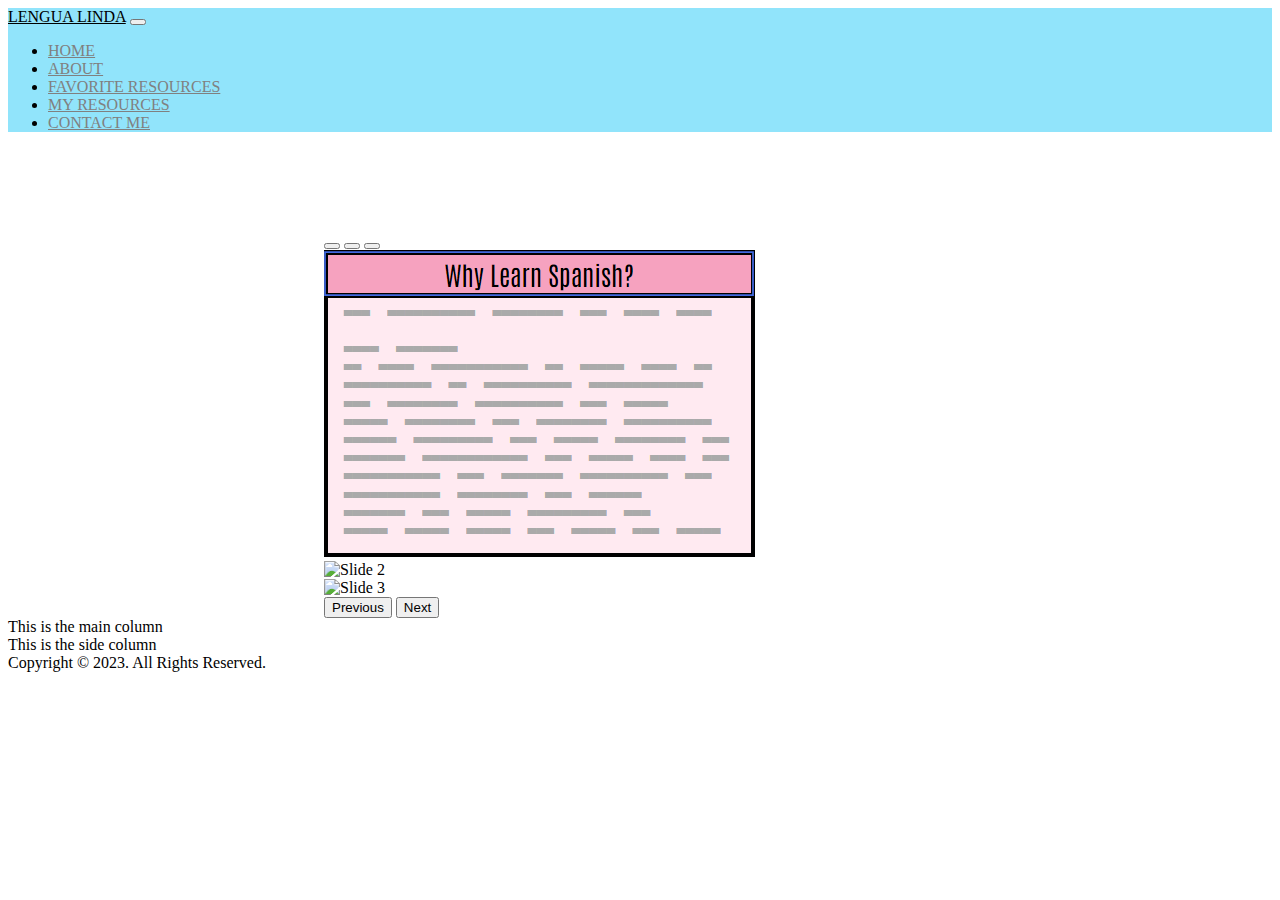
==== index.html @ da61267a "Add files via upload" ====
<!doctype html>
<html lang="en">
  <head>
    <meta charset="utf-8">
    <meta name="viewport" content="width=device-width, initial-scale=1">
    <title>Lenguag Linda</title>
    <link href="https://cdn.jsdelivr.net/npm/bootstrap@5.3.2/dist/css/bootstrap.min.css" 
	rel="stylesheet" integrity="sha384-T3c6CoIi6uLrA9TneNEoa7RxnatzjcDSCmG1MXxSR1GAsXEV/Dwwykc2MPK8M2HN" crossorigin="anonymous">
	<link href="style.css" rel="stylesheet">
  </head>
  <body>

	
	<!--Navigation Here-->
<nav class="navbar navbar-expand-lg bg-body-tertiary">
  <div class="container-fluid">
    <a class="navbar-brand" href="#">LENGUA LINDA</a>
    <button class="navbar-toggler" type="button" data-bs-toggle="collapse" data-bs-target="#navbarSupportedContent" aria-controls="navbarSupportedContent" aria-expanded="false" aria-label="Toggle navigation">
      <span class="navbar-toggler-icon"></span>
    </button>
    <div class="collapse navbar-collapse" id="navbarSupportedContent">
      <ul class="navbar-nav me-auto mb-2 mb-lg-0">
        <li class="nav-item">
          <a class="nav-link active" aria-current="page" href="#">HOME</a>
        </li>
        <li class="nav-item">
          <a class="nav-link" href="#">ABOUT</a>
        </li>
        <li class="nav-item">
          <a class="nav-link" href="#">FAVORITE RESOURCES</a>
        </li>
		<li class="nav-item">
          <a class="nav-link" href="#">MY RESOURCES</a>
        </li>
        <li class="nav-item">
          <a class="nav-link" href="#">CONTACT ME</a>
        </li>
      </ul>
      
    </div>
  </div>
</nav>
	
	<main>
	
	<!--Carousel Here-->
	<div id="carouselExample" class="carousel slide">
		<div class="carousel-indicators">
			<button type="button" data-bs-target="#carouselExampleIndicators" data-bs-slide-to="0" class="active" aria-current="true" aria-label="Slide 1"></button>
			<button type="button" data-bs-target="#carouselExampleIndicators" data-bs-slide-to="1" aria-label="Slide 2"></button>
			<button type="button" data-bs-target="#carouselExampleIndicators" data-bs-slide-to="2" aria-label="Slide 3"></button>
		</div>
		<div class="carousel-inner">
			<div class="carousel-item active">
				<img src="Slide1.png" class="d-block w-100" alt="Slide 1">
			</div>
			<div class="carousel-item">
				<img src="..." class="d-block w-100" alt="Slide 2">
			</div>
			<div class="carousel-item">
				<img src="..." class="d-block w-100" alt="Slide 3">
			</div>
		</div>
		<button class="carousel-control-prev" type="button" data-bs-target="#carouselExample" data-bs-slide="prev">
			<span class="carousel-control-prev-icon" aria-hidden="true"></span>
			<span class="visually-hidden">Previous</span>
		</button>
		<button class="carousel-control-next" type="button" data-bs-target="#carouselExample" data-bs-slide="next">
			<span class="carousel-control-next-icon" aria-hidden="true"></span>
			<span class="visually-hidden">Next</span>
		</button>
	</div>

	
	
		<div class="container">
			<div class="row">
				<div class="col-md-9">This is the main column</div>
				<div class="col-md-3">This is the side column</div>
			</div>
		</div>
	</main>
	
	<footer class="footer mt-auto py-3 fixed-bottom bg-dark navbar-dark text-light">
	
		<div class="container">
			<div class="row">
				Copyright &copy; 2023. All Rights Reserved.
			</div>			
		</div>
	</footer>
	
    <script src="https://cdn.jsdelivr.net/npm/bootstrap@5.3.2/dist/js/bootstrap.bundle.min.js" 
	integrity="sha384-C6RzsynM9kWDrMNeT87bh95OGNyZPhcTNXj1NW7RuBCsyN/o0jlpcV8Qyq46cDfL" crossorigin="anonymous"></script>
  </body>
</html>
---- style.css ----
.navbar {
	background-color: #91e4fb !important;
}
.nav-link, .navbar-brand {
	color: black;
}
.nav-link, .navbar-brand:hover {
	color: grey;
}

.carousel {
	width: 50%;
	margin-left: auto;
	margin-right: auto;
	margin-top: 100px;
}
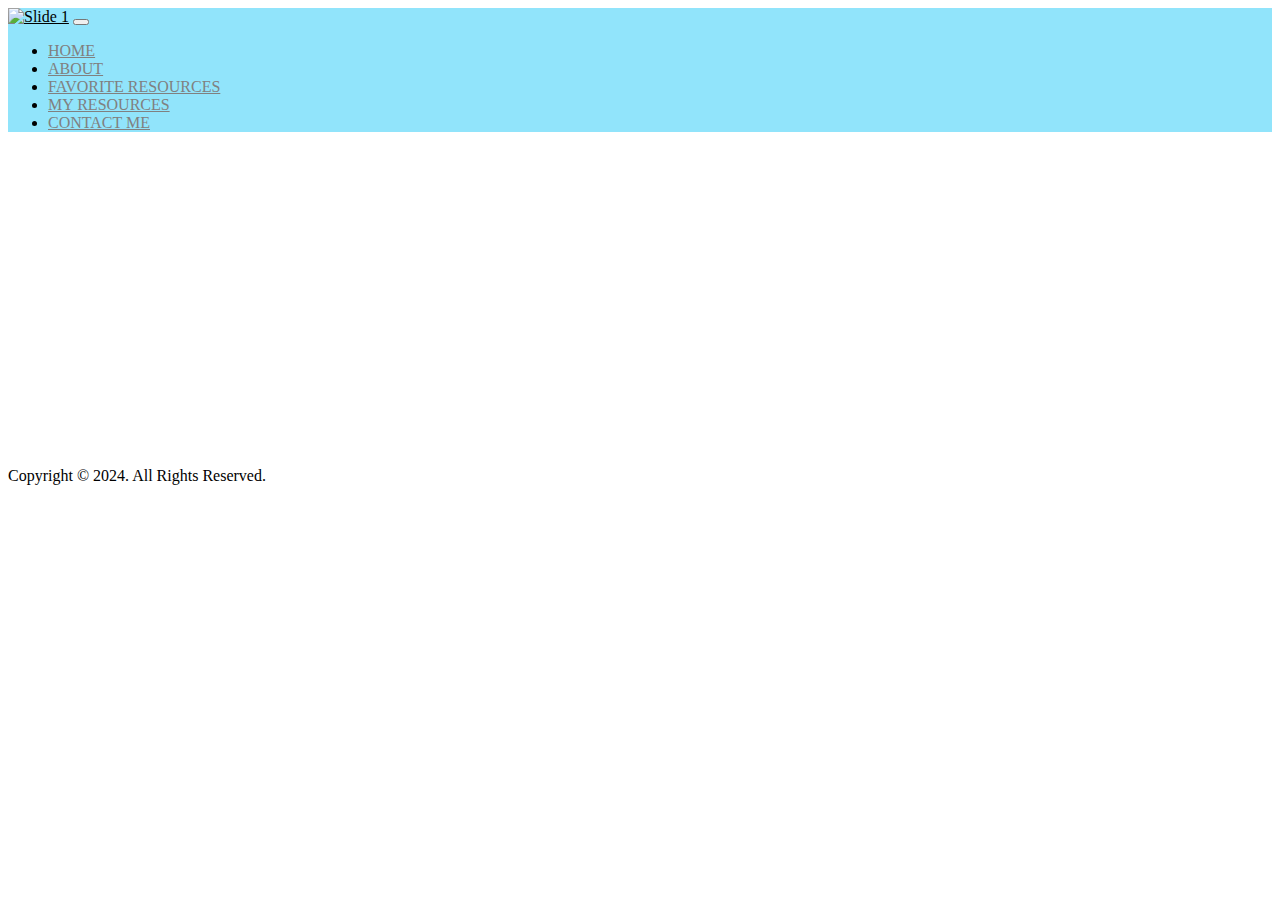
==== commit 3768c89b: "Week 9 Update index.html" ====
--- a/index.html
+++ b/index.html
@@ -1,96 +1,78 @@
 <!doctype html>
 <html lang="en">
-  <head>
-    <meta charset="utf-8">
-    <meta name="viewport" content="width=device-width, initial-scale=1">
-    <title>Lenguag Linda</title>
-    <link href="https://cdn.jsdelivr.net/npm/bootstrap@5.3.2/dist/css/bootstrap.min.css" 
-	rel="stylesheet" integrity="sha384-T3c6CoIi6uLrA9TneNEoa7RxnatzjcDSCmG1MXxSR1GAsXEV/Dwwykc2MPK8M2HN" crossorigin="anonymous">
-	<link href="style.css" rel="stylesheet">
-  </head>
-  <body>
+	<head>
+		<meta charset="utf-8">
+		<meta name="viewport" content="width=device-width, initial-scale=1">
+		<title>Lengua Linda</title>
+		<link href="https://cdn.jsdelivr.net/npm/bootstrap@5.3.2/dist/css/bootstrap.min.css" 
+		rel="stylesheet" integrity="sha384-T3c6CoIi6uLrA9TneNEoa7RxnatzjcDSCmG1MXxSR1GAsXEV/Dwwykc2MPK8M2HN" crossorigin="anonymous">
+		
+		<link href="style.css" rel="stylesheet">
+	
+	</head>
+	
+	<body>
 
-	
-	<!--Navigation Here-->
-<nav class="navbar navbar-expand-lg bg-body-tertiary">
-  <div class="container-fluid">
-    <a class="navbar-brand" href="#">LENGUA LINDA</a>
-    <button class="navbar-toggler" type="button" data-bs-toggle="collapse" data-bs-target="#navbarSupportedContent" aria-controls="navbarSupportedContent" aria-expanded="false" aria-label="Toggle navigation">
-      <span class="navbar-toggler-icon"></span>
-    </button>
-    <div class="collapse navbar-collapse" id="navbarSupportedContent">
-      <ul class="navbar-nav me-auto mb-2 mb-lg-0">
-        <li class="nav-item">
-          <a class="nav-link active" aria-current="page" href="#">HOME</a>
-        </li>
-        <li class="nav-item">
-          <a class="nav-link" href="#">ABOUT</a>
-        </li>
-        <li class="nav-item">
-          <a class="nav-link" href="#">FAVORITE RESOURCES</a>
-        </li>
-		<li class="nav-item">
-          <a class="nav-link" href="#">MY RESOURCES</a>
-        </li>
-        <li class="nav-item">
-          <a class="nav-link" href="#">CONTACT ME</a>
-        </li>
-      </ul>
-      
-    </div>
-  </div>
-</nav>
+	<!--Navigation-->
+	<nav class="navbar navbar-expand-lg bg-body-tertiary" data-bs-theme="dark">
+		<div class="container-fluid">
+			<a class="navbar-brand" href="index.html"> <img src="LindaBannerSmall.png" class="d-block w-100" alt="Slide 1"></a>
+			<button class="navbar-toggler" type="button" data-bs-toggle="collapse" data-bs-target="#navbarSupportedContent" aria-controls="navbarSupportedContent" aria-expanded="false" aria-label="Toggle navigation">
+				<span class="navbar-toggler-icon"></span>
+			</button>
+			<div class="collapse navbar-collapse" id="navbarSupportedContent">
+				<ul class="navbar-nav me-auto mb-2 mb-lg-0">
+					<li class="nav-item">
+						<a class="nav-link active" aria-current="page" href="index.html">HOME</a>
+					</li>
+					<li class="nav-item">
+						<a class="nav-link" href="about.html">ABOUT</a>
+					</li>
+					<li class="nav-item">
+						<a class="nav-link" href="favresources.html">FAVORITE RESOURCES</a>
+					</li>
+					<li class="nav-item">
+						<a class="nav-link" href="myresources.html">MY RESOURCES</a>
+					</li>
+					<li class="nav-item">
+						<a class="nav-link" href="contactme.html">CONTACT ME</a>
+					</li>
+				</ul>
+			</div>
+		</div>
+	</nav>
 	
 	<main>
+		
+	<div class="buffer"></div>
+		
+		<div class="YouTubeVideo">
+			<center>
+			<iframe width="560" height="315" 
+			src="https://www.youtube.com/embed/0v0RBUvk-BA?si=Uvvqxkl_lQ75sr1W" 
+			title="YouTube video player" 
+			frameborder="0" 
+			allow="accelerometer; autoplay; clipboard-write; 
+			encrypted-media; gyroscope; picture-in-picture; 
+			web-share" allowfullscreen>
+			</iframe>
+			</center>
+		</div>
 	
-	<!--Carousel Here-->
-	<div id="carouselExample" class="carousel slide">
-		<div class="carousel-indicators">
-			<button type="button" data-bs-target="#carouselExampleIndicators" data-bs-slide-to="0" class="active" aria-current="true" aria-label="Slide 1"></button>
-			<button type="button" data-bs-target="#carouselExampleIndicators" data-bs-slide-to="1" aria-label="Slide 2"></button>
-			<button type="button" data-bs-target="#carouselExampleIndicators" data-bs-slide-to="2" aria-label="Slide 3"></button>
-		</div>
-		<div class="carousel-inner">
-			<div class="carousel-item active">
-				<img src="Slide1.png" class="d-block w-100" alt="Slide 1">
-			</div>
-			<div class="carousel-item">
-				<img src="..." class="d-block w-100" alt="Slide 2">
-			</div>
-			<div class="carousel-item">
-				<img src="..." class="d-block w-100" alt="Slide 3">
-			</div>
-		</div>
-		<button class="carousel-control-prev" type="button" data-bs-target="#carouselExample" data-bs-slide="prev">
-			<span class="carousel-control-prev-icon" aria-hidden="true"></span>
-			<span class="visually-hidden">Previous</span>
-		</button>
-		<button class="carousel-control-next" type="button" data-bs-target="#carouselExample" data-bs-slide="next">
-			<span class="carousel-control-next-icon" aria-hidden="true"></span>
-			<span class="visually-hidden">Next</span>
-		</button>
-	</div>
+	<div class="buffer"></div>
 
-	
-	
-		<div class="container">
-			<div class="row">
-				<div class="col-md-9">This is the main column</div>
-				<div class="col-md-3">This is the side column</div>
-			</div>
-		</div>
 	</main>
 	
 	<footer class="footer mt-auto py-3 fixed-bottom bg-dark navbar-dark text-light">
-	
 		<div class="container">
 			<div class="row">
-				Copyright &copy; 2023. All Rights Reserved.
+				Copyright &copy; 2024. All Rights Reserved.
 			</div>			
-		</div>
+		</div>	
 	</footer>
 	
     <script src="https://cdn.jsdelivr.net/npm/bootstrap@5.3.2/dist/js/bootstrap.bundle.min.js" 
 	integrity="sha384-C6RzsynM9kWDrMNeT87bh95OGNyZPhcTNXj1NW7RuBCsyN/o0jlpcV8Qyq46cDfL" crossorigin="anonymous"></script>
-  </body>
-</html>+	
+	</body>
+</html>
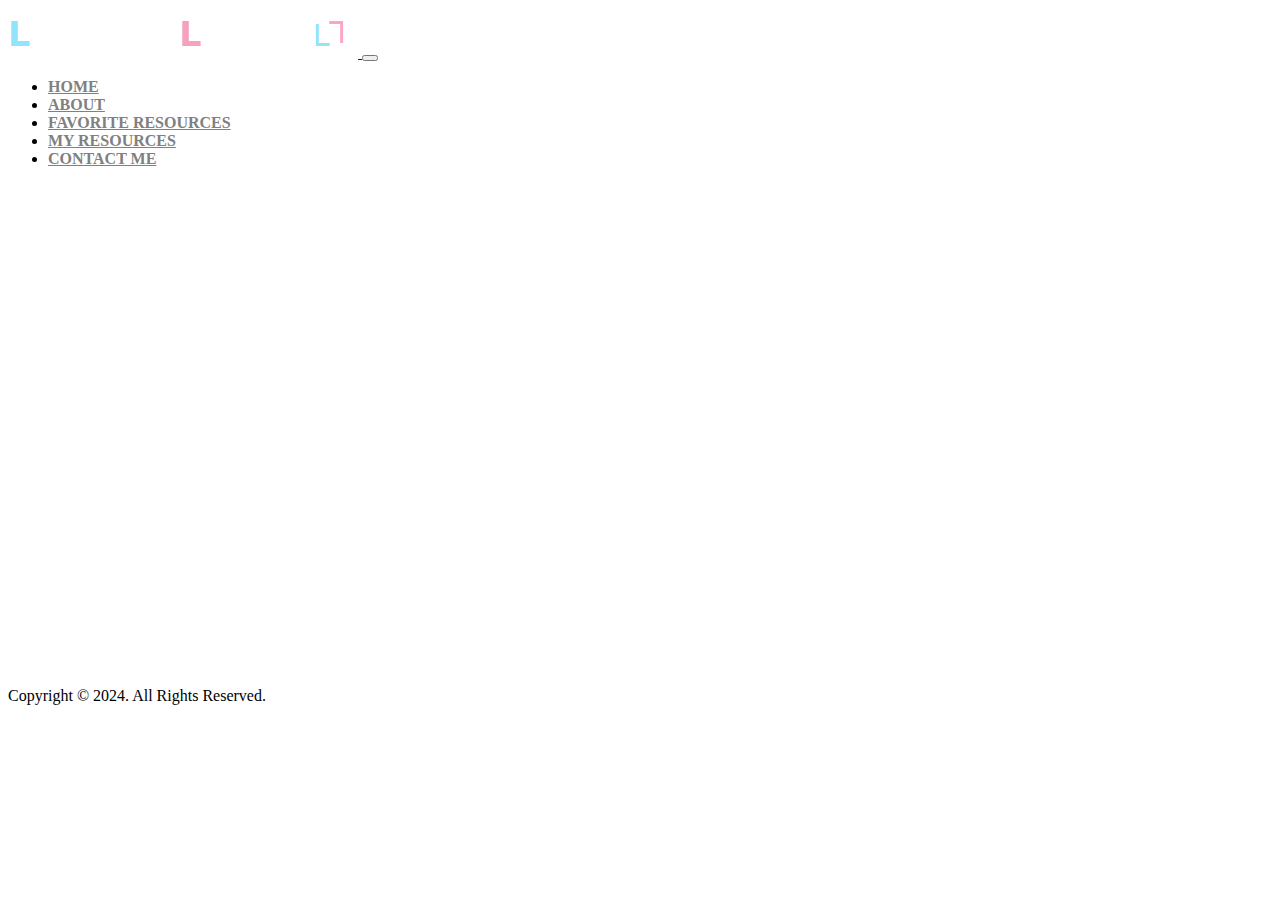
==== commit 4f6f2129: "Final index.html" ====
--- a/index.html
+++ b/index.html
@@ -6,64 +6,77 @@
 		<title>Lengua Linda</title>
 		<link href="https://cdn.jsdelivr.net/npm/bootstrap@5.3.2/dist/css/bootstrap.min.css" 
 		rel="stylesheet" integrity="sha384-T3c6CoIi6uLrA9TneNEoa7RxnatzjcDSCmG1MXxSR1GAsXEV/Dwwykc2MPK8M2HN" crossorigin="anonymous">
+		<!--My custom SVG file-->
+		<link rel="icon" href="Logo.svg">
+		<link href="style.css" rel="stylesheet">
 		
-		<link href="style.css" rel="stylesheet">
-	
+		<!--Photo Background-->
+		<style>
+			body {
+			background-image: url('jezael-melgoza.png');
+			background-repeat: no-repeat;
+			background-attachment: fixed;
+			background-size: cover;
+			}
+		</style>
+		
 	</head>
 	
 	<body>
-
-	<!--Navigation-->
-	<nav class="navbar navbar-expand-lg bg-body-tertiary" data-bs-theme="dark">
-		<div class="container-fluid">
-			<a class="navbar-brand" href="index.html"> <img src="LindaBannerSmall.png" class="d-block w-100" alt="Slide 1"></a>
-			<button class="navbar-toggler" type="button" data-bs-toggle="collapse" data-bs-target="#navbarSupportedContent" aria-controls="navbarSupportedContent" aria-expanded="false" aria-label="Toggle navigation">
-				<span class="navbar-toggler-icon"></span>
-			</button>
-			<div class="collapse navbar-collapse" id="navbarSupportedContent">
-				<ul class="navbar-nav me-auto mb-2 mb-lg-0">
-					<li class="nav-item">
-						<a class="nav-link active" aria-current="page" href="index.html">HOME</a>
-					</li>
-					<li class="nav-item">
-						<a class="nav-link" href="about.html">ABOUT</a>
-					</li>
-					<li class="nav-item">
-						<a class="nav-link" href="favresources.html">FAVORITE RESOURCES</a>
-					</li>
-					<li class="nav-item">
-						<a class="nav-link" href="myresources.html">MY RESOURCES</a>
-					</li>
-					<li class="nav-item">
-						<a class="nav-link" href="contactme.html">CONTACT ME</a>
-					</li>
-				</ul>
+	
+		<!--Navigation-->
+		<nav class="navbar navbar-expand-lg bg-body-tertiary" data-bs-theme="dark">
+			<div class="container-fluid">
+				<a class="navbar-brand" href="index.html"> <img src="LindaBannerSmall.png"></img> </a>
+				<button class="navbar-toggler" type="button" data-bs-toggle="collapse" data-bs-target="#navbarSupportedContent" aria-controls="navbarSupportedContent" aria-expanded="false" aria-label="Toggle navigation">
+					<span class="navbar-toggler-icon"></span>
+				</button>
+				<div class="collapse navbar-collapse" id="navbarSupportedContent">
+					<ul class="navbar-nav me-auto mb-2 mb-lg-0">
+						<li class="nav-item">
+							<a class="nav-link active" aria-current="page" href="index.html">HOME</a>
+						</li>
+						<li class="nav-item">
+							<a class="nav-link" href="about.html">ABOUT</a>
+						</li>
+						<li class="nav-item">
+							<a class="nav-link" href="favresources.html">FAVORITE RESOURCES</a>
+						</li>
+						<li class="nav-item">
+							<a class="nav-link" href="myresources.html">MY RESOURCES</a>
+						</li>
+						<li class="nav-item">
+							<a class="nav-link" href="contactme.html">CONTACT ME</a>
+						</li>
+					</ul>
+				</div>
 			</div>
-		</div>
-	</nav>
+		</nav>
 	
 	<main>
 		
-	<div class="buffer"></div>
+		<div class="buffer"></div>
 		
-		<div class="YouTubeVideo">
-			<center>
-			<iframe width="560" height="315" 
-			src="https://www.youtube.com/embed/0v0RBUvk-BA?si=Uvvqxkl_lQ75sr1W" 
-			title="YouTube video player" 
-			frameborder="0" 
-			allow="accelerometer; autoplay; clipboard-write; 
-			encrypted-media; gyroscope; picture-in-picture; 
-			web-share" allowfullscreen>
-			</iframe>
-			</center>
+		<!--YouTube Video-->
+		<div class="holder">
+			<div class="yt-holder">
+				<iframe 
+				width="560" height="315"
+				src="https://www.youtube.com/embed/0v0RBUvk-BA?si=Uvvqxkl_lQ75sr1W" 
+				title="YouTube video player" 
+				frameborder="0" 
+				allow="accelerometer; autoplay; clipboard-write; 
+				encrypted-media; gyroscope; picture-in-picture; 
+				web-share" allowfullscreen>
+				</iframe>
+			</div>
 		</div>
-	
-	<div class="buffer"></div>
+		
+		<div class="buffer"></div>
 
 	</main>
 	
-	<footer class="footer mt-auto py-3 fixed-bottom bg-dark navbar-dark text-light">
+	<footer class="footer mt-auto py-3 bg-dark navbar-dark text-light">
 		<div class="container">
 			<div class="row">
 				Copyright &copy; 2024. All Rights Reserved.
--- a/style.css
+++ b/style.css
@@ -1,16 +1,150 @@
+/*NavBar*/
 .navbar {
-	background-color: #91e4fb !important;
+	font-family: Century Gothic, sans serif;
+	font-weight: bold;
 }
-.nav-link, .navbar-brand {
-	color: black;
-}
+
 .nav-link, .navbar-brand:hover {
 	color: grey;
 }
 
+/*Carousel*/
 .carousel {
 	width: 50%;
 	margin-left: auto;
 	margin-right: auto;
 	margin-top: 100px;
-}+	margin-bottom: 100px;
+}
+
+/*YouTube Video*/
+.YouTubeVideo {
+	margin-top: 100px;
+}
+
+/*Table*/
+table, th, td{
+	border: 2px solid black;
+	border-spacing: 0;
+}
+
+table {
+	margin-left: auto;
+	margin-right: auto;
+	width: 75%;
+}
+
+th {
+	padding: 10px;
+	background-color: #f6a2bf;
+	font-size: 20px;
+}
+
+td {
+	padding: 20px;
+	background-color: #ffeaf1;
+	font-family: verdana, san serif;
+}
+
+/*Custom Dividers*/
+.pinkdivider {
+	font-family: Century Gothic, sans serif;
+	background-color: #ffeaf1;
+	padding-top: 20px;
+	padding-bottom: 20px;
+	margin-top: 20px;
+}
+
+.bluedivider {
+	font-family: Century Gothic, sans serif;
+	background-color: #c0f1ff;
+	padding-top: 20px;
+	padding-bottom: 20px;
+	margin-top: 20px;
+}
+
+.smalldivider {
+	font-family: Century Gothic, sans serif;
+	padding-top: 5px;
+	padding-bottom: 0px;
+	margin-top: 10px;
+	border-bottom-color: black;
+}
+
+.textsection {
+	font-family: verdana, san serif;
+	color: black;
+	padding-top: 20px;
+	padding-bottom: 20px;
+}
+
+.textsecpink {
+	font-family: verdana, san serif;
+	color: black;
+	padding-top: 20px;
+	padding-bottom: 20px;
+	background-color: #ffeaf1;
+}
+
+.buffer {
+	margin-bottom: 100px;
+}
+
+.contactinfo {
+	font-family: Century Gothic, sans serif;
+	margin-top: 100px;
+}
+
+.contacttext {
+	font-family: verdana, san serif;
+}
+
+#pinkbtn {
+	font-family: verdana, san serif;
+	background-color: #fad2e0;
+	color: black;
+	border-color: black;
+	border-width: 2px;
+}
+
+#pinkbtn:hover {
+	font-family: verdana, san serif;
+	background-color: #f6a2bf;
+	color: white;
+	border-color: black;
+	border-width: 2px;
+}
+
+/*Custom Text Colors*/
+#bluetext {
+	color: #91e4fb;
+}
+
+#bluetext-lite {
+	color: #c0f1ff;
+}
+
+#pinktext {
+	color: #f6a2bf;
+}
+
+#pinktext-lite {
+	color: #fad2e0;
+}
+
+/*Custom Background Colors*/
+#blue-bg {
+	background-color: #91e4fb;
+}
+
+#blue-bg-lite {
+	background-color: #c0f1ff;
+}
+
+#pink-bg {
+	background-color: #f6a2bf;
+}
+
+#pink-bg-lite {
+	background-color: #fad2e0;
+}
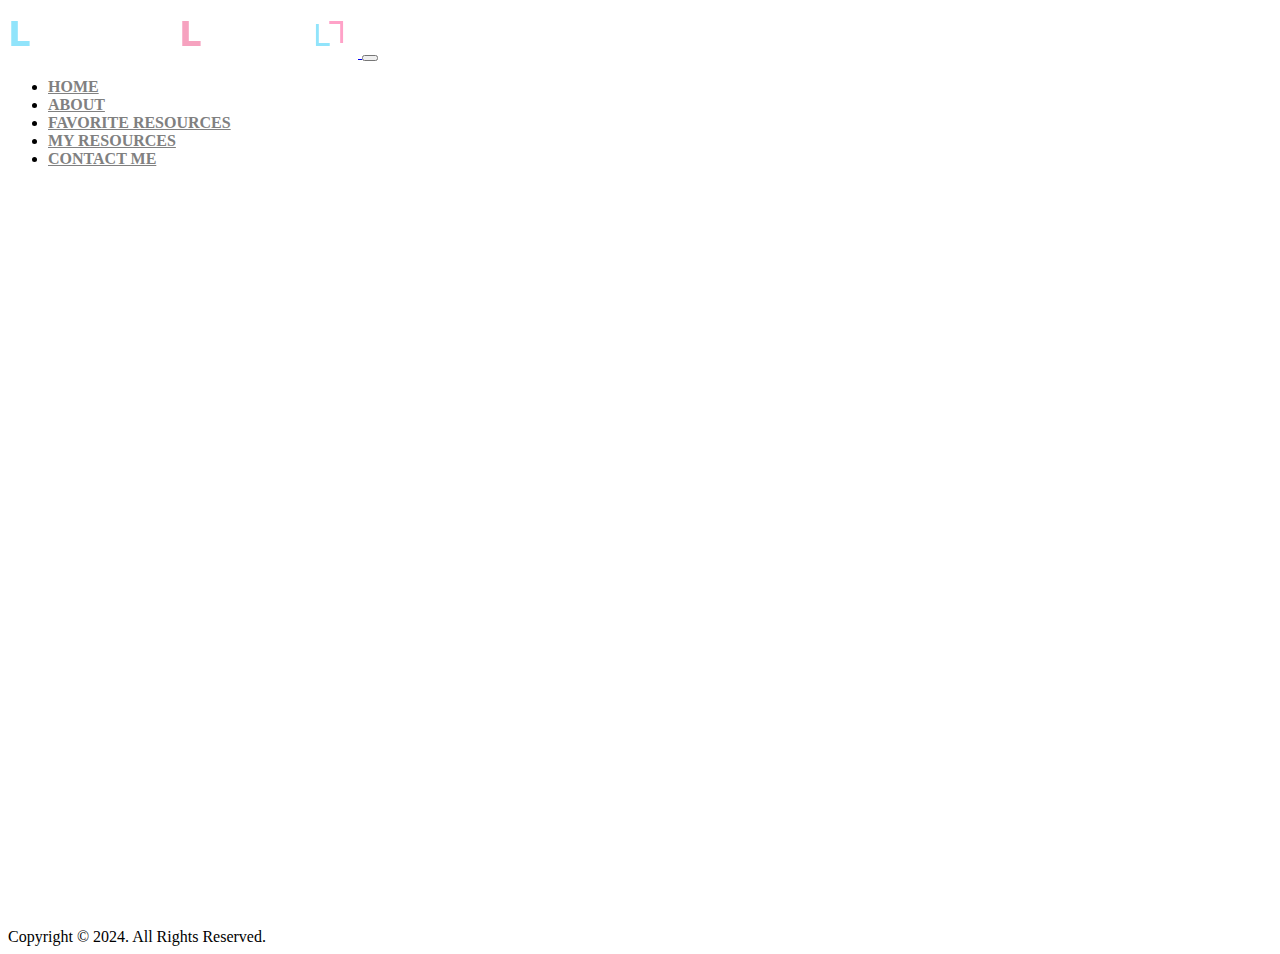
==== commit 14e61f05: "Final index.html" ====
--- a/index.html
+++ b/index.html
@@ -27,7 +27,7 @@
 		<!--Navigation-->
 		<nav class="navbar navbar-expand-lg bg-body-tertiary" data-bs-theme="dark">
 			<div class="container-fluid">
-				<a class="navbar-brand" href="index.html"> <img src="LindaBannerSmall.png"></img> </a>
+				<a class="navbar-brand" href="index.html"> <img src="LindaBannerSmall.png" alt="Lengua Linda"></img> </a>
 				<button class="navbar-toggler" type="button" data-bs-toggle="collapse" data-bs-target="#navbarSupportedContent" aria-controls="navbarSupportedContent" aria-expanded="false" aria-label="Toggle navigation">
 					<span class="navbar-toggler-icon"></span>
 				</button>
--- a/style.css
+++ b/style.css
@@ -7,6 +7,7 @@
 .nav-link, .navbar-brand:hover {
 	color: grey;
 }
+
 
 /*Carousel*/
 .carousel {
@@ -17,34 +18,72 @@
 	margin-bottom: 100px;
 }
 
+
 /*YouTube Video*/
-.YouTubeVideo {
-	margin-top: 100px;
-}
+.holder {
+	max-width: 1000px;
+	margin: 0 auto;
+}    
+
+.yt-holder {
+	position: relative;
+	overflow: hidden;
+	height: 0;
+	padding-bottom: 56%;
+}
+
+.yt-holder > iframe {
+	position: absolute;
+	width: 100%;
+	height: 100%;
+}
+
 
 /*Table*/
 table, th, td{
-	border: 2px solid black;
+	border: 1px solid #2b3035;
 	border-spacing: 0;
 }
 
 table {
 	margin-left: auto;
 	margin-right: auto;
-	width: 75%;
+	width: 95%;
+	border: 3px solid #2b3035;
 }
 
 th {
+	padding-top: 20px;
+	padding-left:10px;
+	padding-bottom: 20px;
+	font-size: 20px;
+	background-color: #2b3035;
+	color: white;
+}
+
+td {
 	padding: 10px;
-	background-color: #f6a2bf;
-	font-size: 20px;
-}
-
-td {
-	padding: 20px;
-	background-color: #ffeaf1;
-	font-family: verdana, san serif;
-}
+	font-family: verdana, san serif;
+}
+
+tr:nth-child(even) {
+  background-color: #ffeaf1;
+}
+
+.lettersort {
+	background-color: #f6a2bf;
+	text-align: center;
+}
+
+
+/*Background Image*/
+.bgimg {
+	background-image: url('filip-gielda.png');
+	background-repeat: no-repeat;
+	background-attachment: fixed;
+	background-size: cover;
+}
+
 
 /*Custom Dividers*/
 .pinkdivider {
@@ -63,17 +102,27 @@
 	margin-top: 20px;
 }
 
+.title {
+	font-family: Century Gothic, sans serif;
+	font-weight: bold;
+	font-size: 50px;
+	padding-top: 20px;
+	padding-bottom: 20px;
+	margin-top: 20px;
+}
+
 .smalldivider {
 	font-family: Century Gothic, sans serif;
+	font-weight: bold;
+	font-size: 30px;
 	padding-top: 5px;
 	padding-bottom: 0px;
 	margin-top: 10px;
-	border-bottom-color: black;
 }
 
 .textsection {
 	font-family: verdana, san serif;
-	color: black;
+	color: #2b3035;
 	padding-top: 20px;
 	padding-bottom: 20px;
 }
@@ -84,12 +133,24 @@
 	padding-top: 20px;
 	padding-bottom: 20px;
 	background-color: #ffeaf1;
+}
+
+.centertitle {
+	text-align: center;
 }
 
 .buffer {
 	margin-bottom: 100px;
 }
 
+.buffersm {
+	margin-bottom: 50px;
+}
+
+.addmargin {
+	margin: 50px;
+}
+
 .contactinfo {
 	font-family: Century Gothic, sans serif;
 	margin-top: 100px;
@@ -99,6 +160,8 @@
 	font-family: verdana, san serif;
 }
 
+
+/*Custom Buttons*/
 #pinkbtn {
 	font-family: verdana, san serif;
 	background-color: #fad2e0;
@@ -114,6 +177,37 @@
 	border-color: black;
 	border-width: 2px;
 }
+
+#bluebtn {
+	font-family: verdana, san serif;
+	background-color: #c0f1ff;
+	color: black;
+	border-color: black;
+	border-width: 2px;
+}
+
+#bluebtn:hover {
+	font-family: verdana, san serif;
+	background-color: #91e4fb;
+	color: black;
+	border-color: black;
+	border-width: 2px;
+}
+
+#btnpink:active {
+	background-color: #f6a2bf;
+	border-color: black;
+	border-width: 2px;
+	color: black;
+}
+
+#btnblue:active {
+	background-color: #91e4fb;
+	border-color: black;
+	border-width: 2px;
+	color: black;
+}
+
 
 /*Custom Text Colors*/
 #bluetext {
@@ -132,6 +226,11 @@
 	color: #fad2e0;
 }
 
+#whitetext {
+	color: white;
+}
+
+
 /*Custom Background Colors*/
 #blue-bg {
 	background-color: #91e4fb;
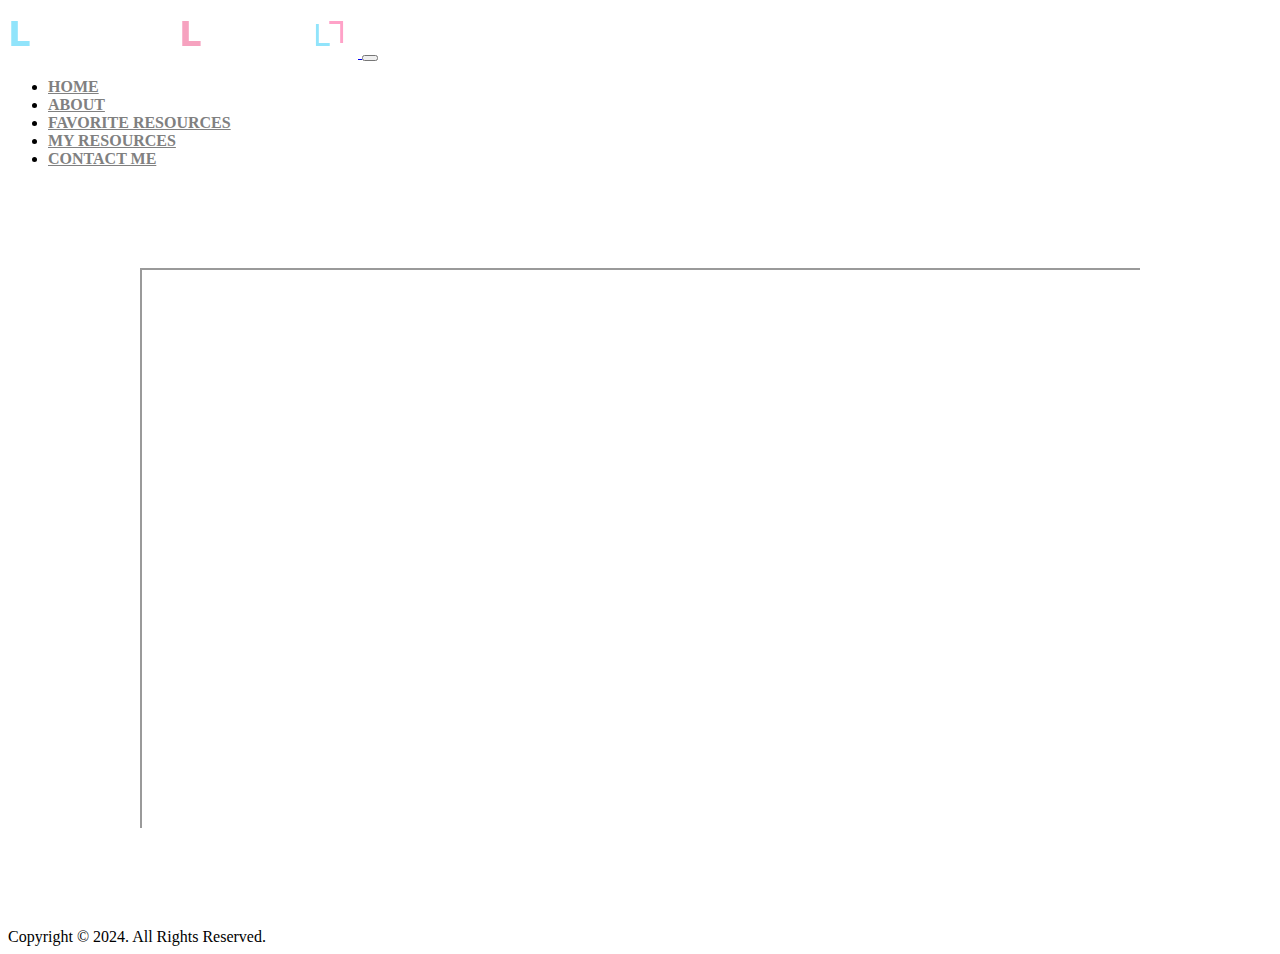
==== commit 3d439f05: "Final index.html" ====
--- a/index.html
+++ b/index.html
@@ -27,7 +27,7 @@
 		<!--Navigation-->
 		<nav class="navbar navbar-expand-lg bg-body-tertiary" data-bs-theme="dark">
 			<div class="container-fluid">
-				<a class="navbar-brand" href="index.html"> <img src="LindaBannerSmall.png" alt="Lengua Linda"></img> </a>
+				<a class="navbar-brand" href="index.html"> <img src="LindaBannerSmall.png" class="d-block w-100" alt="Lengua Linda"></img> </a>
 				<button class="navbar-toggler" type="button" data-bs-toggle="collapse" data-bs-target="#navbarSupportedContent" aria-controls="navbarSupportedContent" aria-expanded="false" aria-label="Toggle navigation">
 					<span class="navbar-toggler-icon"></span>
 				</button>
@@ -63,8 +63,7 @@
 				<iframe 
 				width="560" height="315"
 				src="https://www.youtube.com/embed/0v0RBUvk-BA?si=Uvvqxkl_lQ75sr1W" 
-				title="YouTube video player" 
-				frameborder="0" 
+				title="YouTube video player"
 				allow="accelerometer; autoplay; clipboard-write; 
 				encrypted-media; gyroscope; picture-in-picture; 
 				web-share" allowfullscreen>
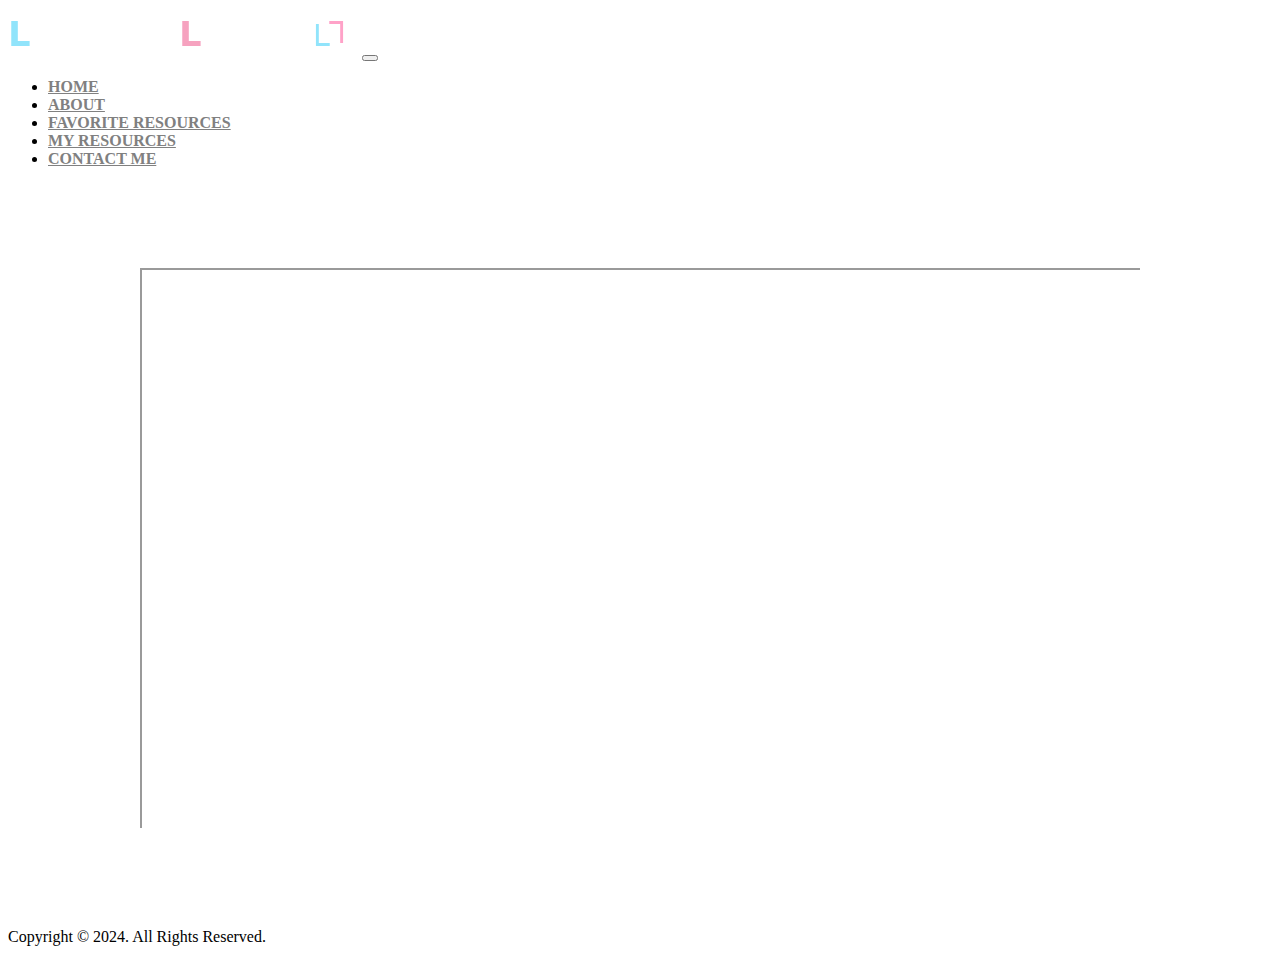
==== commit d9bdae1c: "Final index.html" ====
--- a/index.html
+++ b/index.html
@@ -27,7 +27,7 @@
 		<!--Navigation-->
 		<nav class="navbar navbar-expand-lg bg-body-tertiary" data-bs-theme="dark">
 			<div class="container-fluid">
-				<a class="navbar-brand" href="index.html"> <img src="LindaBannerSmall.png" class="d-block w-100" alt="Lengua Linda"></img> </a>
+				<a class="navbar-brand" href="index.html"> <img src="LindaBannerSmall.png" class="d-block w-100" alt="Lengua Linda"></a>
 				<button class="navbar-toggler" type="button" data-bs-toggle="collapse" data-bs-target="#navbarSupportedContent" aria-controls="navbarSupportedContent" aria-expanded="false" aria-label="Toggle navigation">
 					<span class="navbar-toggler-icon"></span>
 				</button>
